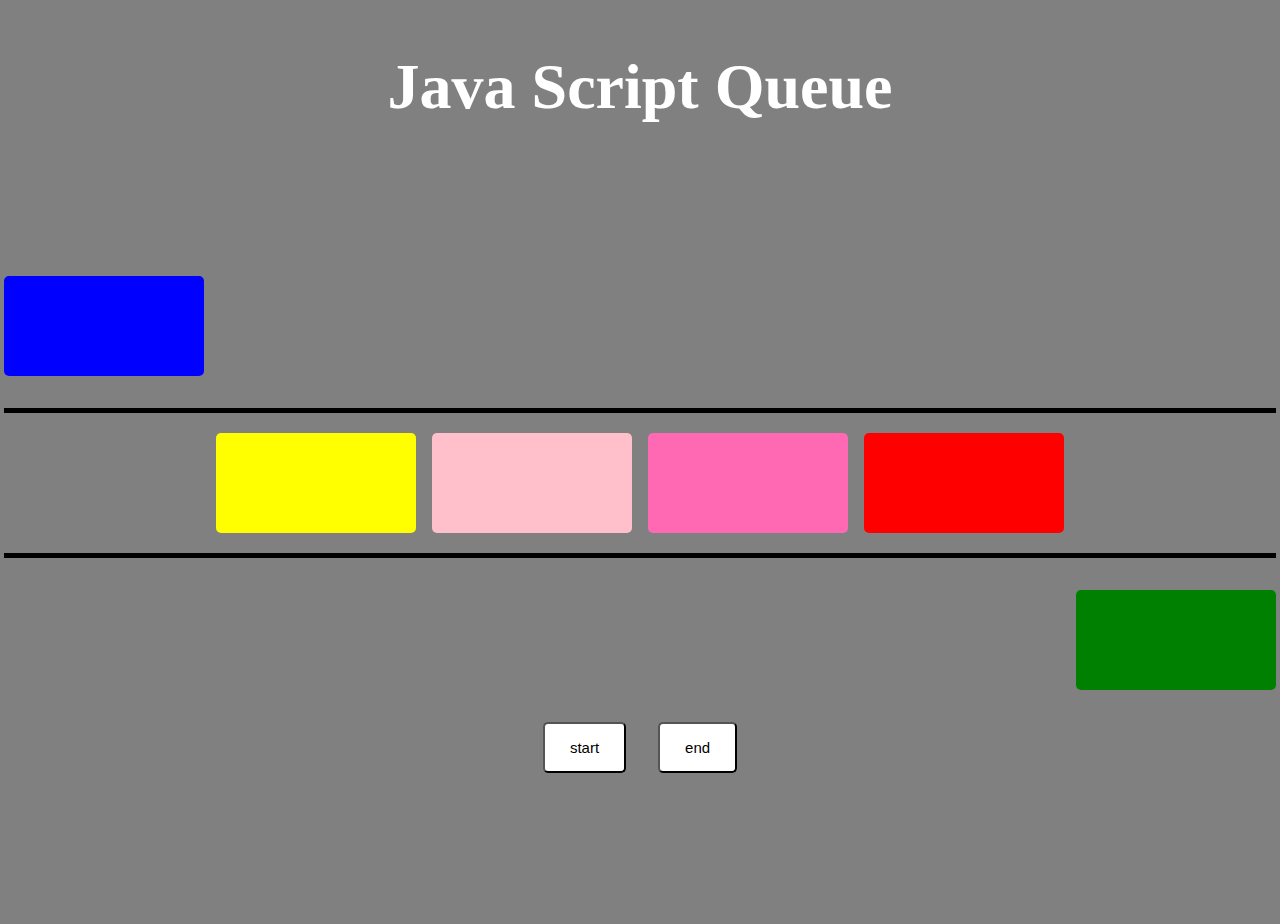
==== Case-02/index.html @ 8a1449e2 "Case-02 Html & CSS Done" ====
<!DOCTYPE html>
<html lang="en">
<head>
    <meta charset="UTF-8">
    <title>Part 02 </title>
    <link rel="stylesheet" href="./index.css">
</head>
<body>
<h2>Java Script Queue</h2>

<div class="container">
    <div class="row">
        <div class="i-flex first">
            <div class="inner-div cl1"></div>
        </div>
        <div class="i-flex middle">
            <div class="inner-div cl2"></div>
            <div class="inner-div cl3"></div>
            <div class="inner-div cl4"></div>
            <div class="inner-div cl5"></div>

        </div>
        <div class="i-flex last ">
            <div class="inner-div cl6"></div>
        </div>

        <div class="buttondiv">
            <button>start</button>
            <button>end</button>
        </div>

    </div>
</div>

<script src="./lib/jquery-3.7.1.min.js"></script>
</body>
</html>
---- Case-02/index.css ----
*{
    margin: 0;
    padding: 0;
    box-sizing: border-box;
    background-color: gray;
}
.container{
    padding: 5rem;
    width: 100%;
    height: 800px;
    display: flex;
    justify-content: center;
    align-items: center;
}
.inner-div{
    width: 200px;
    height: 100px;
    border-radius: 5px;
    background-color: blue;
}
h2{
    font-size: 4rem;
    color: white;
    text-align: center;
    padding-top: 50px;
}
.row {
    display: flex;
    gap: 2rem;
    flex-direction: column;
    justify-content: center;
    align-items: center;
}
.i-flex{
    display: flex;
    gap: 1rem;
    width: 150%;

/background-color: pink;/

}
.middle{
    justify-content: center;
    border-top: 5px solid black;
    padding-top:20px;
    border-bottom: 5px solid black;
    padding-bottom:20px;


}
.first{
/margin-right: 500px;/
}
.last{
    display: flex;
    justify-content: right;
/margin-left: 500px;/
}
.cl1{
    background-color: blue;
}
.cl2{
    background-color: yellow;
}
.cl3{
    background-color: pink;
}
.cl4{
    background-color: hotpink;
}
.cl5{
    background-color: red;
}
.cl6{
    background-color: green;
}

button{
    padding: 15px 25px;
    background-color: white;
    color: black;
    font-size: 15px;
    border-radius: 5px;
}

.buttondiv{
    display: flex;
    gap: 2rem;
}
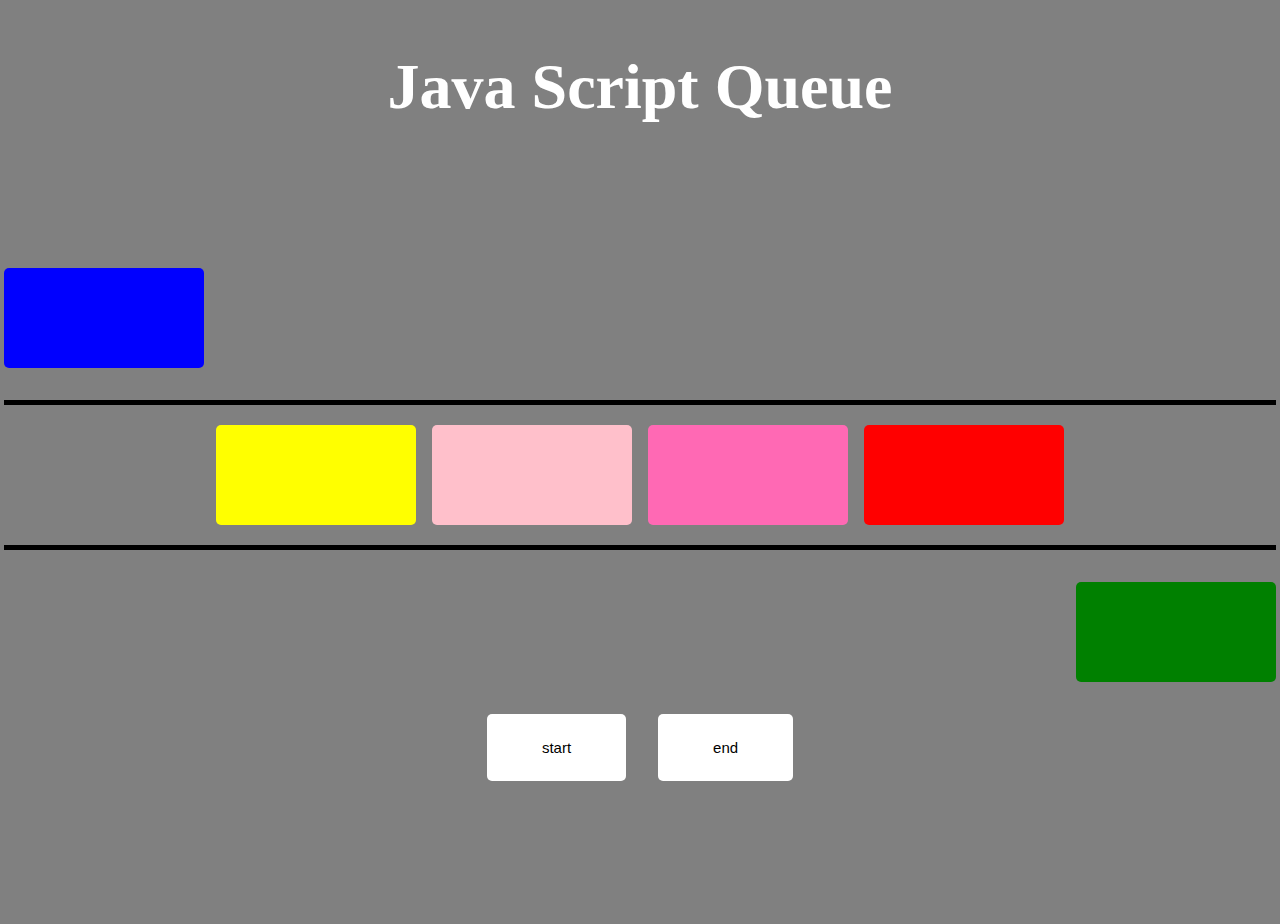
==== commit f6ce68b3: "Case-02 All Part Done" ====
--- a/Case-02/index.html
+++ b/Case-02/index.html
@@ -25,13 +25,37 @@
         </div>
 
         <div class="buttondiv">
-            <button>start</button>
-            <button>end</button>
+            <button id="start">start</button>
+            <button id="end">end</button>
         </div>
 
     </div>
 </div>
 
 <script src="./lib/jquery-3.7.1.min.js"></script>
+
+<script>
+    $("#start").click(function () {
+        let array = ["blue", "yellow", "pink", "hotpink", "red", "green"];
+
+      interval = setInterval(() => {
+            let last = array.pop();
+            array.unshift(last);
+
+            $(".inner-div").eq(0).css("background-color", array[0]);
+            $(".inner-div").eq(1).css("background-color", array[1]);
+            $(".inner-div").eq(2).css("background-color", array[2]);
+            $(".inner-div").eq(3).css("background-color", array[3]);
+            $(".inner-div").eq(4).css("background-color", array[4]);
+            $(".inner-div").eq(5).css("background-color", array[5]);
+        }, 2000);
+
+    });
+
+    $("#end").click(function () {
+        clearInterval(interval);
+    });
+</script>
+
 </body>
 </html>--- a/Case-02/index.css
+++ b/Case-02/index.css
@@ -76,11 +76,12 @@
 }
 
 button{
-    padding: 15px 25px;
+    padding: 25px 55px;
     background-color: white;
     color: black;
     font-size: 15px;
     border-radius: 5px;
+    border: none;
 }
 
 .buttondiv{
